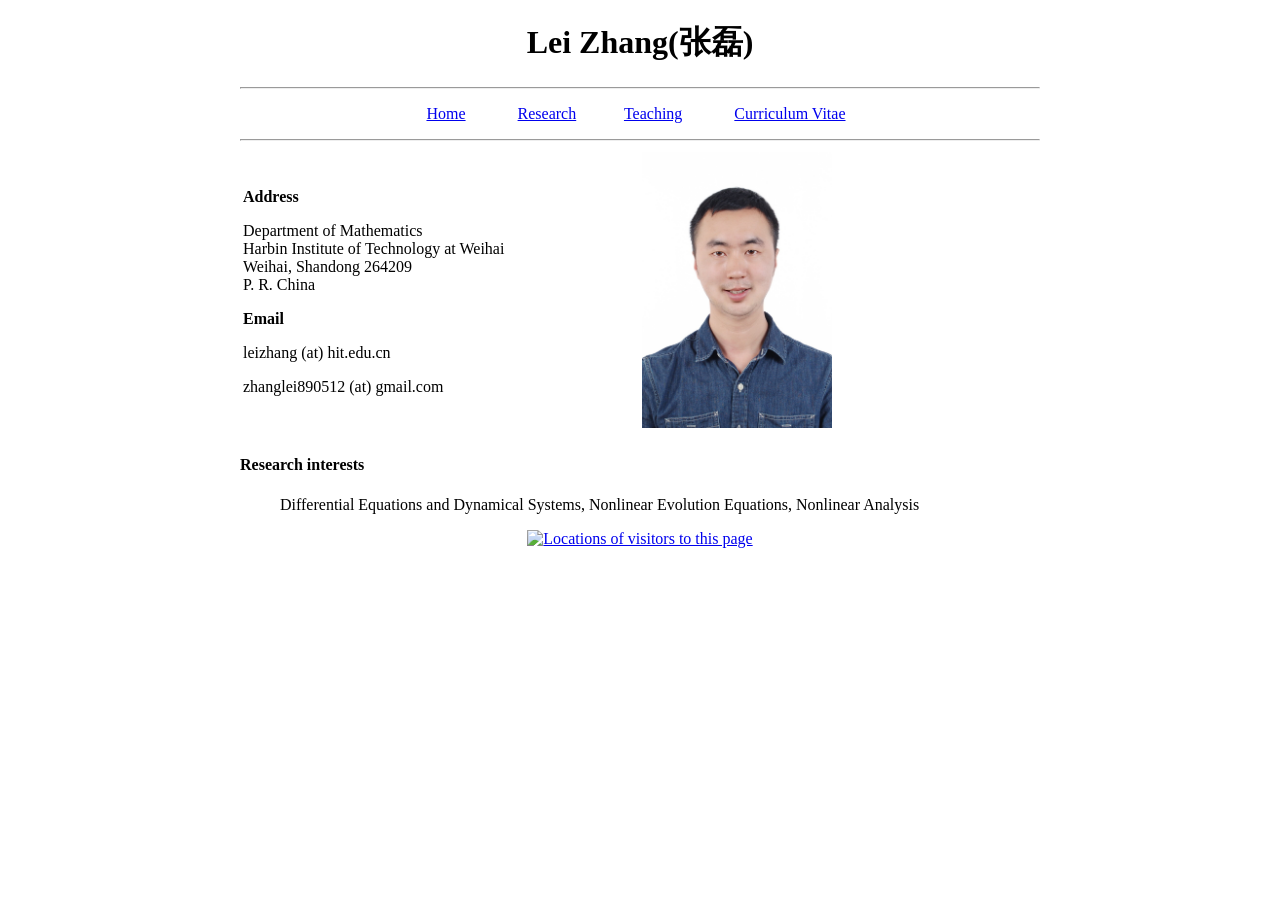
==== index.html @ 6e26ee7a "Update index.html" ====
<!DOCTYPE html>
<html>
<head>
<meta charset="utf-8">
<title>Lei Zhang's Homepage</title>
</head>
<body style="width: 800px; margin:0 auto;">
<body>

 <header>	
<h1><center>Lei Zhang(张磊)<center></h1>
 <hr>
        <nav>
            <ul>
		<center>
                <a href="index.html">Home</a> &nbsp &nbsp &nbsp &nbsp &nbsp &nbsp
                <a href="research.html">Research</a>&nbsp &nbsp &nbsp &nbsp &nbsp &nbsp
                <a href="teaching.html">Teaching</a> &nbsp &nbsp &nbsp &nbsp &nbsp &nbsp
		<a href="CV.html">Curriculum Vitae</a> &nbsp &nbsp &nbsp &nbsp &nbsp &nbsp
		</center>
            </ul>
         </nav>
 <hr>
 </header>
<center>
  <table width="100%">
    <tbody>
      <tr>
        <td width="50%">
          <p><b>Address</b> </p>
            Department of Mathematics<br>
            Harbin Institute of Technology at Weihai<br>
            Weihai, Shandong 264209<br>
            P. R. China<br>
          <p><b>Email </b> </p>
          <p> leizhang (at) hit.edu.cn </font> </a> </p>
          <p>zhanglei890512 (at) gmail.com </font> </a> </p>
	<td width="50%"><img src="/figures/Lei.jpg" width="190" />
        </td>
      </tr>
    </tbody>
  </table>
</center>
		
<h4>Research interests</h4>
<ul>
  <p>Differential Equations and Dynamical Systems, Nonlinear Evolution Equations, Nonlinear Analysis</p>
</ul>


</body>
<center>
<p>
<a
href="https://clustrmaps.com/site/1bdo6"
id="clustrMapsLink"><img
src="//www.clustrmaps.com/map_v2.png?d=AarSYgKCSYtOYHqnT-OSNX1ZIiyn1wAJJIK0znrjuQ4&cl=000000" 
style="border:0px;" alt="Locations of visitors to this page"
title="Locations of visitors to this page" id="clustrMapsImg"
onerror="this.onerror=null;
this.src='http://www2.clustrmaps.com/images/clustrmaps-back-soon.jpg';
document.getElementById('clustrMapsLink').href='http://www2.clustrmaps.com';"
/>
</ a>
</p >
<p></p ></center>
</html>
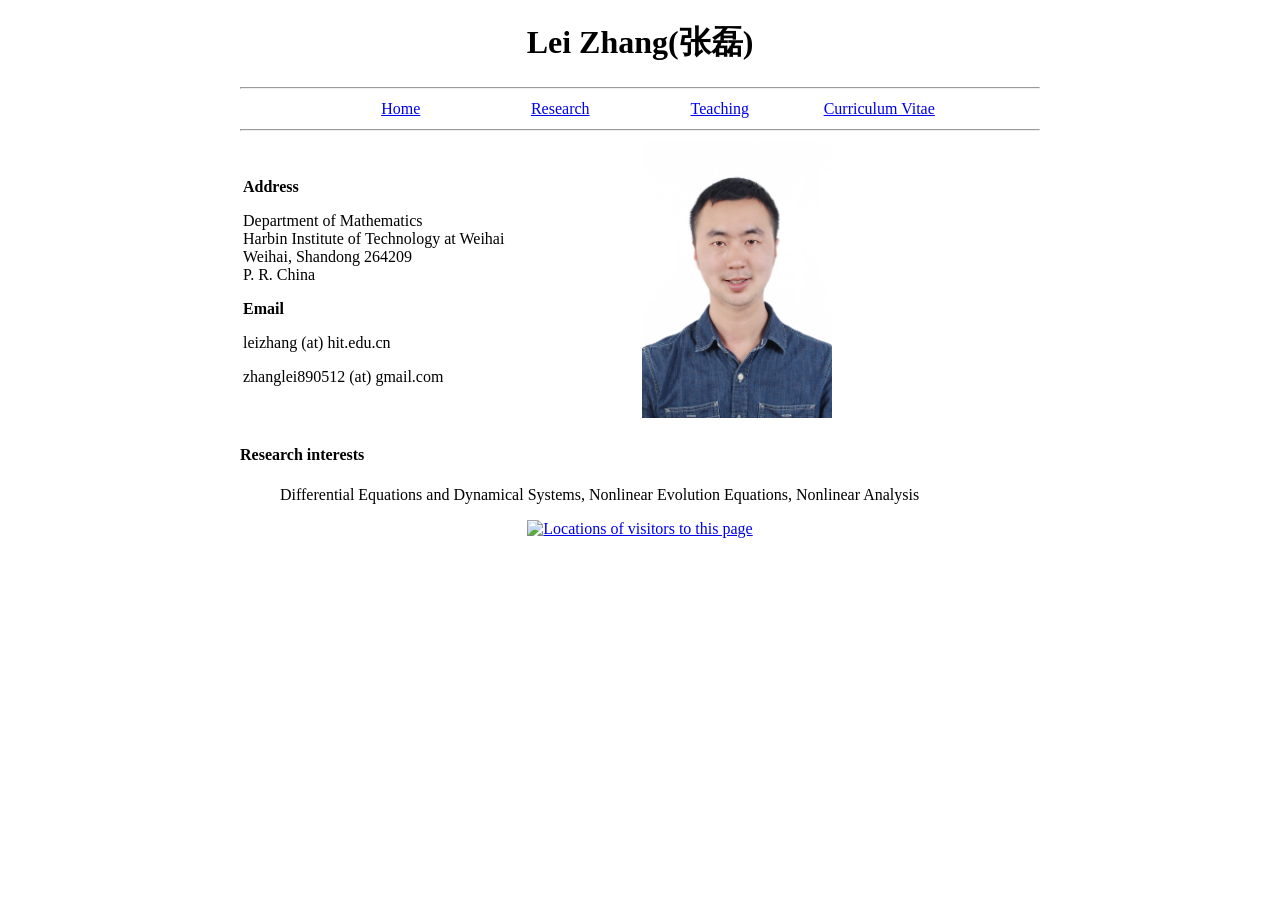
==== commit 297cd510: "updates" ====
--- a/index.html
+++ b/index.html
@@ -10,16 +10,26 @@
  <header>	
 <h1><center>Lei Zhang(张磊)<center></h1>
  <hr>
-        <nav>
-            <ul>
-		<center>
-                <a href="index.html">Home</a> &nbsp &nbsp &nbsp &nbsp &nbsp &nbsp
-                <a href="research.html">Research</a>&nbsp &nbsp &nbsp &nbsp &nbsp &nbsp
-                <a href="teaching.html">Teaching</a> &nbsp &nbsp &nbsp &nbsp &nbsp &nbsp
-		<a href="CV.html">Curriculum Vitae</a> &nbsp &nbsp &nbsp &nbsp &nbsp &nbsp
-		</center>
-            </ul>
-         </nav>
+
+<nav>
+<center>     
+  	<table width="80%">
+    	<tbody>
+	<tr>
+        	<td width="20%" align="middle">
+        	<a href="index.html">Home</a> 
+	        <td width="20%" align="middle">
+		<a href="research.html">Research</a>
+		<td width="20%" align="middle">
+                <a href="teaching.html">Teaching</a> 
+		<td width="20%" align="middle">
+		<a href="CV.html">Curriculum Vitae</a> 
+		</td>
+	</tr>
+    	</tbody>
+	</table>    
+</center>     
+</nav>
  <hr>
  </header>
 <center>
@@ -54,7 +64,7 @@
 <a
 href="https://clustrmaps.com/site/1bdo6"
 id="clustrMapsLink"><img
-src="//www.clustrmaps.com/map_v2.png?d=AarSYgKCSYtOYHqnT-OSNX1ZIiyn1wAJJIK0znrjuQ4&cl=000000" 
+src="//clustrmaps.com/map_v2.png?cl=ffc700&w=400&t=tt&d=AarSYgKCSYtOYHqnT-OSNX1ZIiyn1wAJJIK0znrjuQ4&ct=000000" 
 style="border:0px;" alt="Locations of visitors to this page"
 title="Locations of visitors to this page" id="clustrMapsImg"
 onerror="this.onerror=null;
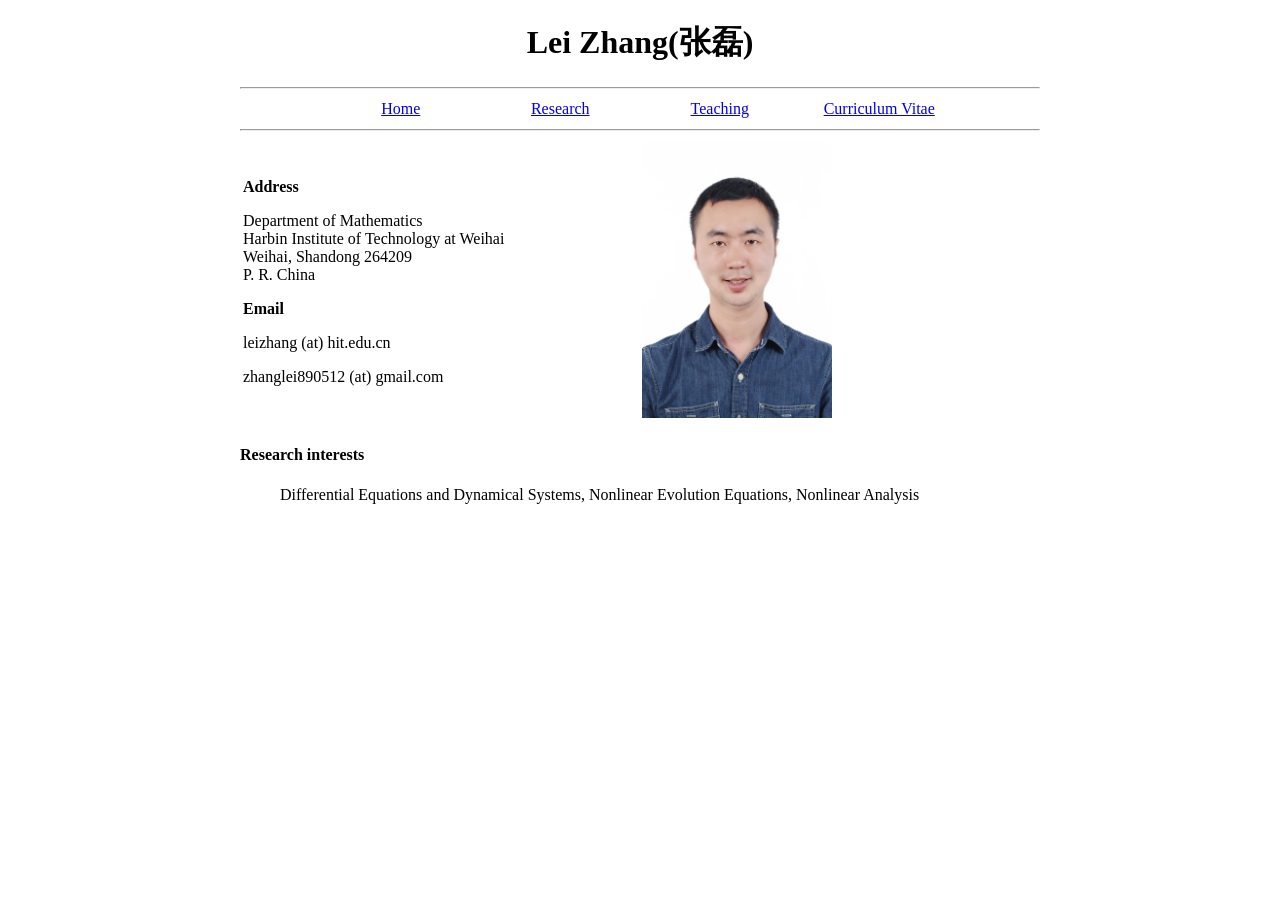
==== commit 939f1e30: "deletejishu" ====
--- a/index.html
+++ b/index.html
@@ -59,21 +59,6 @@
 
 
 </body>
-<center>
-<p>
-<a
-href="https://clustrmaps.com/site/1bdo6"
-id="clustrMapsLink"><img
-src="//clustrmaps.com/map_v2.png?cl=ffc700&w=400&t=tt&d=AarSYgKCSYtOYHqnT-OSNX1ZIiyn1wAJJIK0znrjuQ4&ct=000000" 
-style="border:0px;" alt="Locations of visitors to this page"
-title="Locations of visitors to this page" id="clustrMapsImg"
-onerror="this.onerror=null;
-this.src='http://www2.clustrmaps.com/images/clustrmaps-back-soon.jpg';
-document.getElementById('clustrMapsLink').href='http://www2.clustrmaps.com';"
-/>
-</ a>
-</p >
-<p></p ></center>
 </html>
 
 
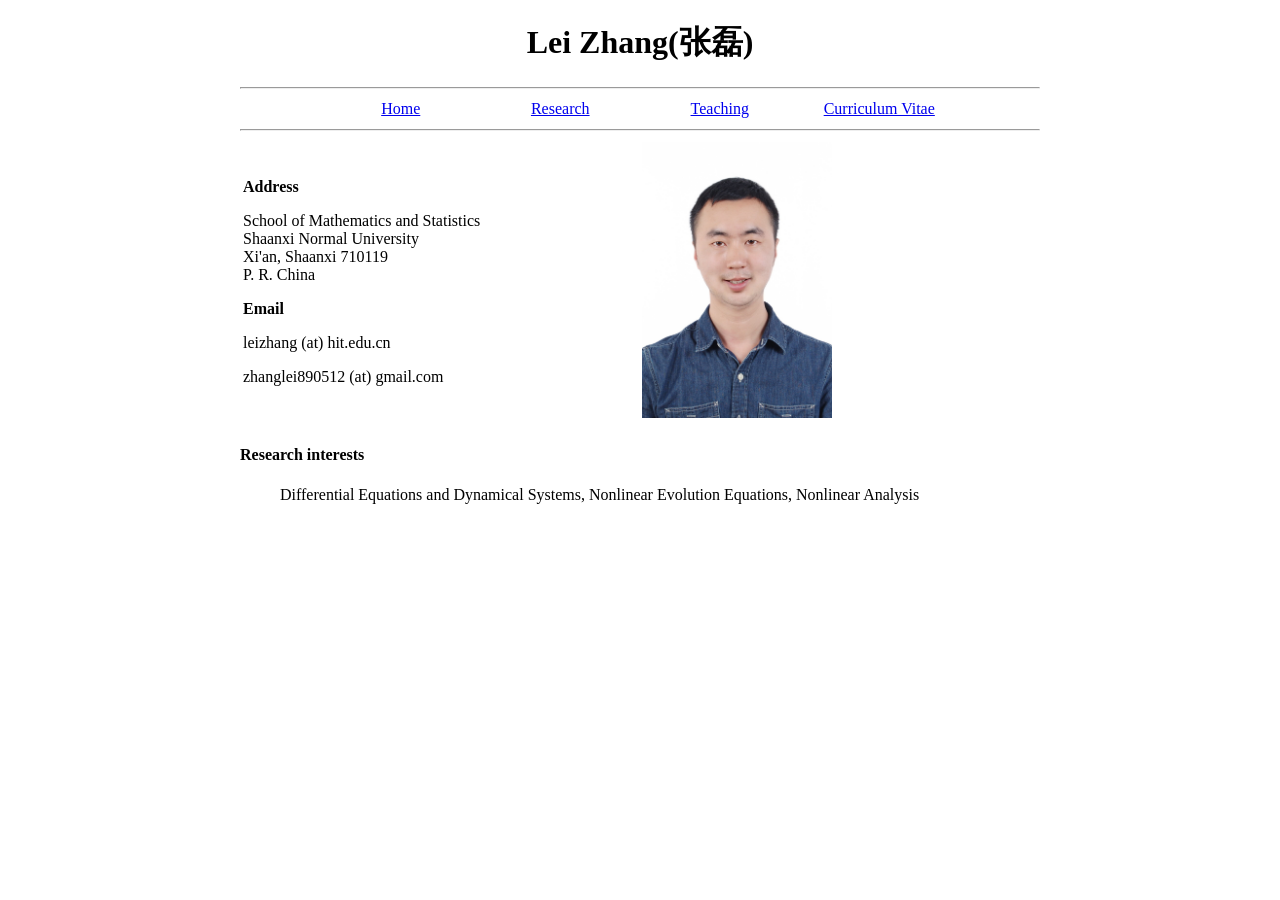
==== commit cc48b42d: "update" ====
--- a/index.html
+++ b/index.html
@@ -38,9 +38,9 @@
       <tr>
         <td width="50%">
           <p><b>Address</b> </p>
-            Department of Mathematics<br>
-            Harbin Institute of Technology at Weihai<br>
-            Weihai, Shandong 264209<br>
+            School of Mathematics and Statistics<br>
+            Shaanxi Normal University<br>
+            Xi'an, Shaanxi 710119<br>
             P. R. China<br>
           <p><b>Email </b> </p>
           <p> leizhang (at) hit.edu.cn </font> </a> </p>
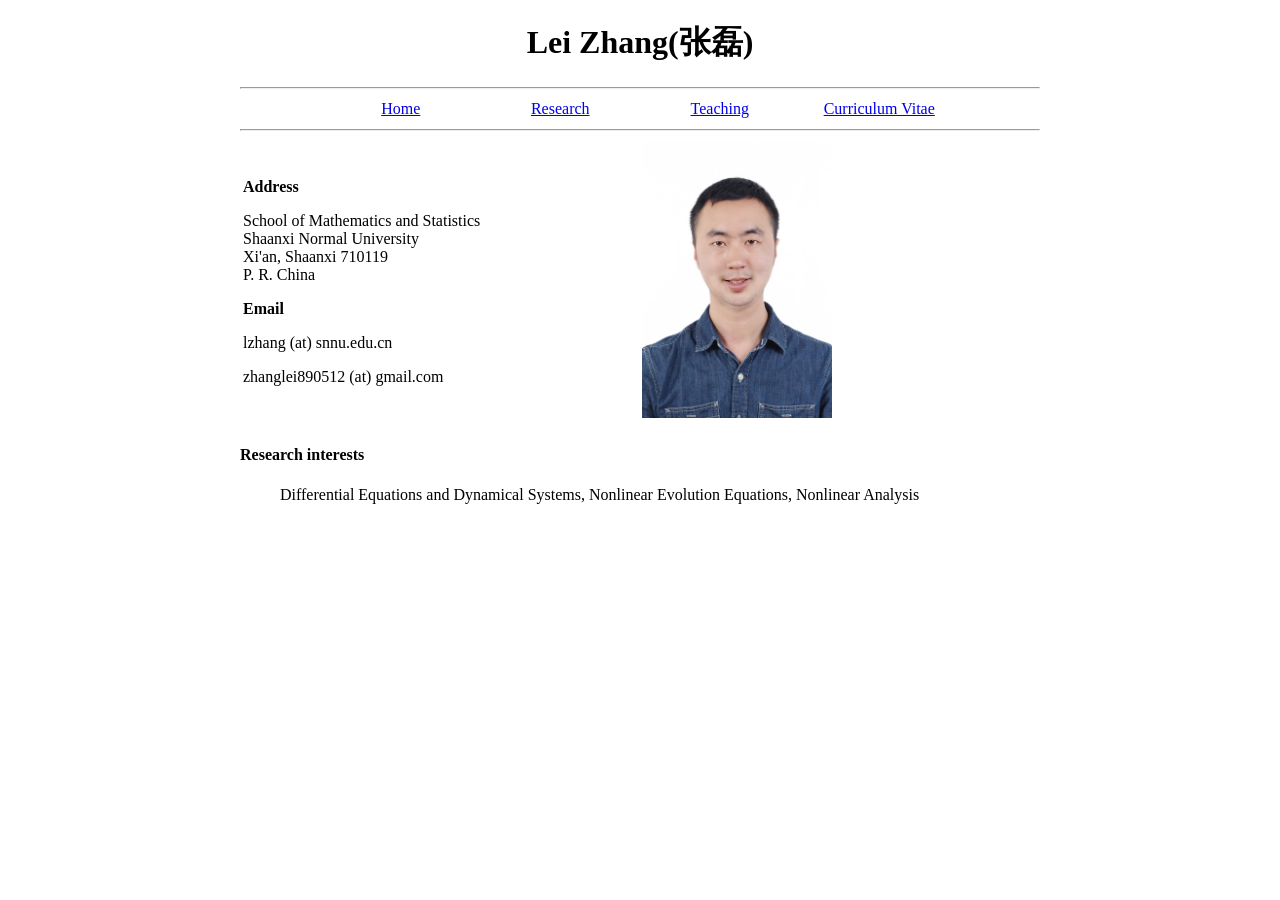
==== commit 5554d1b0: "Update index.html" ====
--- a/index.html
+++ b/index.html
@@ -43,7 +43,7 @@
             Xi'an, Shaanxi 710119<br>
             P. R. China<br>
           <p><b>Email </b> </p>
-          <p> leizhang (at) hit.edu.cn </font> </a> </p>
+          <p> lzhang (at) snnu.edu.cn </font> </a> </p>
           <p>zhanglei890512 (at) gmail.com </font> </a> </p>
 	<td width="50%"><img src="/figures/Lei.jpg" width="190" />
         </td>
